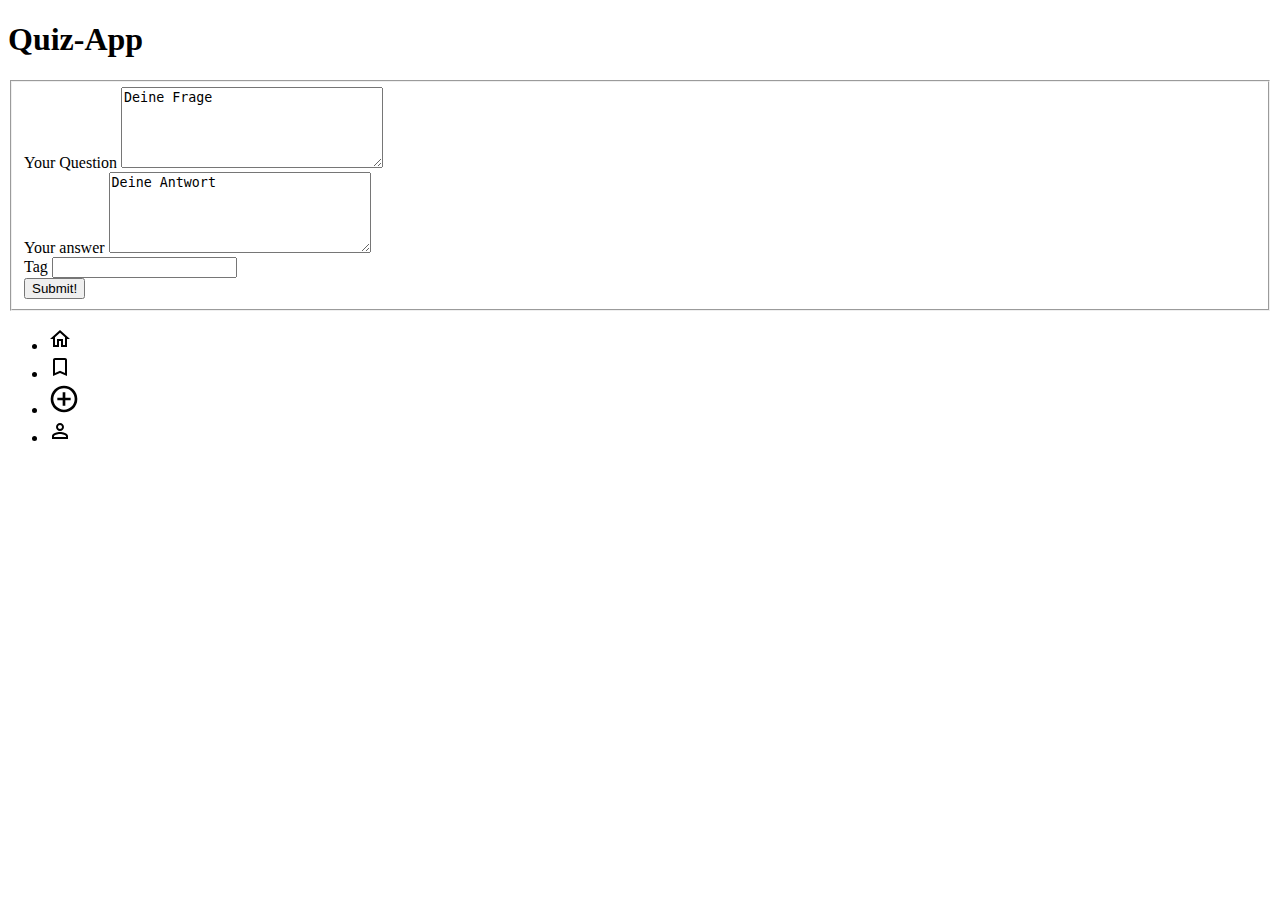
==== components/form.html @ 979c9519 "new-js" ====
<!DOCTYPE html>
<html lang="en">
  <head>
    <meta charset="UTF-8" />
    <meta name="viewport" content="width=device-width, initial-scale=1.0" />
    <title>Document</title>
    <link rel="stylesheet" href="./styles.css" />
    
    <script type="module" src="./form.js" defer></script>
  </head>
  <body>
    <header class="header">
        <h1 class="header__title">Quiz-App</h1>
      </header>
    
      <main data-js="main">
      
        <fieldset>
          <form data-js="form">

          <article class="new-question">
          <label for="new-question">Your Question</label>
          <textarea id="new-question" name="new-question"
          rows="5" cols="30">Deine Frage</textarea>
        </article>

          
          <article class="new-answer">
          <label for="new-answer">Your answer</label>
          <textarea id="new-answer" name="new-answer"
          rows="5" cols="30">Deine Antwort</textarea>
        </article>
          
        <article class="input-tag">
          <label for="input-tag">Tag</label>
          <input type="text" id="input-tag" name="input-tag" required
          minlength="4" maxlength="10" size="20">
        </article>
      
        <article class="inputSubmit"> 
        <button type="submit">Submit!</button>
      </article>
        </fieldset>
      </main>
      <footer>
      <nav class="navigation">
        <ul class="navigation__list">
          <li class="navigation__list-item navigation__list-item--active">
            <a
              class="navigation__link"
              href="/index.html"
              aria-label="go to home page"
            >
              <svg
                xmlns="http://www.w3.org/2000/svg"
                height="24px"
                viewbox="0 0 24 24"
                width="24px"
              >
                <path
                  d="M12 5.69l5 4.5V18h-2v-6H9v6H7v-7.81l5-4.5M12 3L2 12h3v8h6v-6h2v6h6v-8h3L12 3z"
                />
              </svg>
            </a>
          </li>
          <li class="navigation__list-item">
            <a
              class="navigation__link"
              href="/bookmarks.html"
              aria-label="go to bookmarks page"
            >
              <svg
                xmlns="http://www.w3.org/2000/svg"
                height="24px"
                viewbox="0 0 24 24"
                width="24px"
              >
                <path
                  d="M17 3H7c-1.1 0-2 .9-2 2v16l7-3 7 3V5c0-1.1-.9-2-2-2zm0 15l-5-2.18L7 18V5h10v13z"
                />
              </svg>
            </a>
          </li>
          <li class="navigation__list-item">
            <a
              class="navigation__link"
              href="/form.html"
              aria-label="go to form page"
            >
            <svg xmlns="http://www.w3.org/2000/svg" width="32" height="32" viewBox="0 0 24 24"><path fill="black" d="M11 17h2v-4h4v-2h-4V7h-2v4H7v2h4v4Zm1 5q-2.075 0-3.9-.788t-3.175-2.137q-1.35-1.35-2.137-3.175T2 12q0-2.075.788-3.9t2.137-3.175q1.35-1.35 3.175-2.137T12 2q2.075 0 3.9.788t3.175 2.137q1.35 1.35 2.138 3.175T22 12q0 2.075-.788 3.9t-2.137 3.175q-1.35 1.35-3.175 2.138T12 22Zm0-2q3.35 0 5.675-2.325T20 12q0-3.35-2.325-5.675T12 4Q8.65 4 6.325 6.325T4 12q0 3.35 2.325 5.675T12 20Zm0-8Z"/></svg>




</a>
          </li>




          <li class="navigation__list-item">
            <a
              class="navigation__link"
              href="/profile.html"
              aria-label="go to profile page"
            >
              <svg
                xmlns="http://www.w3.org/2000/svg"
                height="24px"
                viewbox="0 0 24 24"
                width="24px"
              >
                <path
                  d="M12 6c1.1 0 2 .9 2 2s-.9 2-2 2-2-.9-2-2 .9-2 2-2m0 9c2.7 0 5.8 1.29 6 2v1H6v-.99c.2-.72 3.3-2.01 6-2.01m0-11C9.79 4 8 5.79 8 8s1.79 4 4 4 4-1.79 4-4-1.79-4-4-4zm0 9c-2.67 0-8 1.34-8 4v3h16v-3c0-2.66-5.33-4-8-4z"
                />
              </svg>
            </a>
          </li>
        </ul>
      </nav>
    </footer>
  </body>
</html>
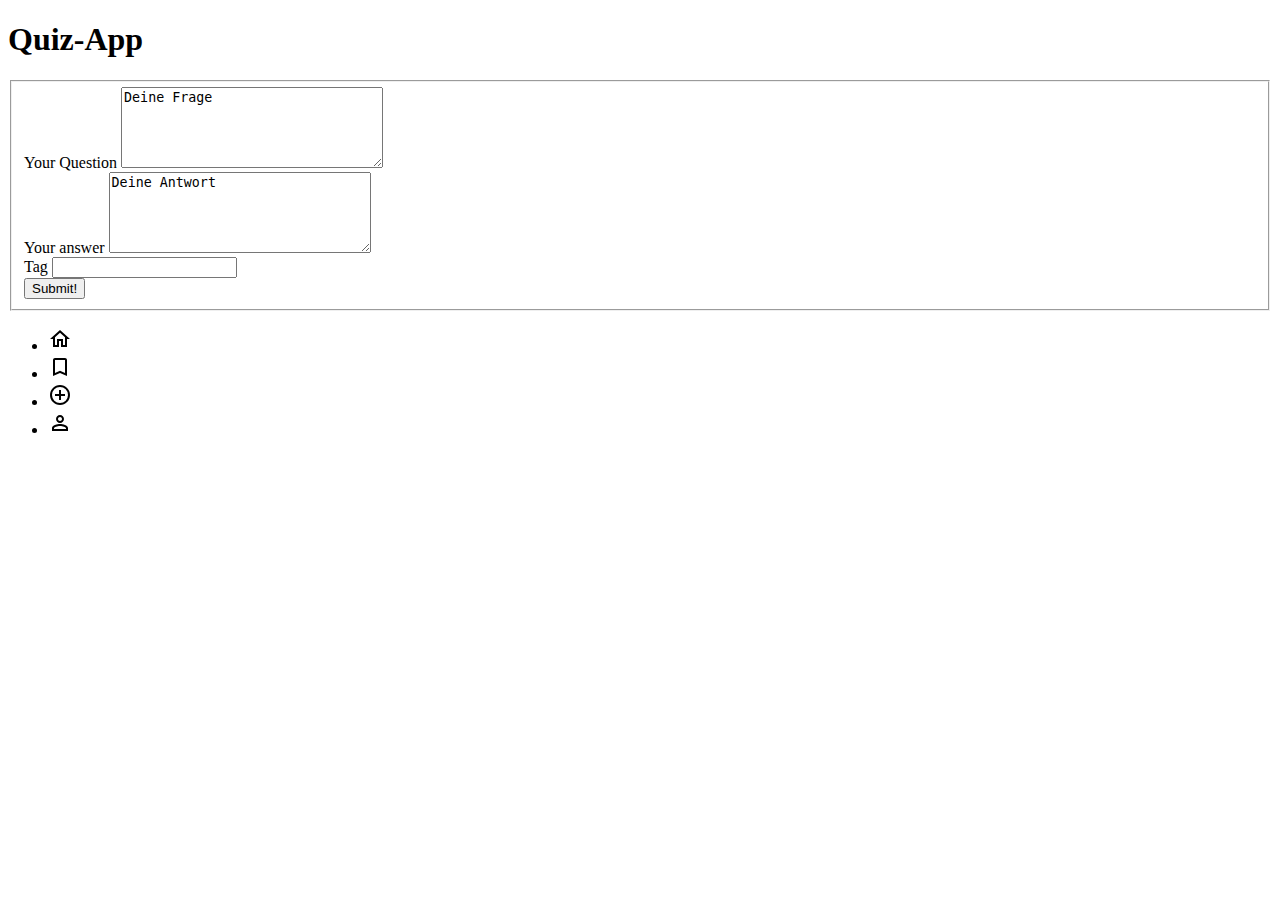
==== commit dd3d5ed5: "add form-button to quiz-app nav" ====
--- a/components/form.html
+++ b/components/form.html
@@ -3,46 +3,53 @@
   <head>
     <meta charset="UTF-8" />
     <meta name="viewport" content="width=device-width, initial-scale=1.0" />
-    <title>Document</title>
+    <title>Quiz-App</title>
     <link rel="stylesheet" href="./styles.css" />
-    
-    <script type="module" src="./form.js" defer></script>
+
+    <script src="./form.js" defer></script>
   </head>
   <body>
     <header class="header">
-        <h1 class="header__title">Quiz-App</h1>
-      </header>
-    
-      <main data-js="main">
-      
-        <fieldset>
-          <form data-js="form">
+      <h1 class="header__title">Quiz-App</h1>
+    </header>
 
+    <main data-js="main">
+      <fieldset>
+        <form data-js="form">
           <article class="new-question">
-          <label for="new-question">Your Question</label>
-          <textarea id="new-question" name="new-question"
-          rows="5" cols="30">Deine Frage</textarea>
-        </article>
+            <label for="new-question">Your Question</label>
+            <textarea id="new-question" name="new-question" rows="5" cols="30">
+Deine Frage</textarea
+            >
+          </article>
 
-          
           <article class="new-answer">
-          <label for="new-answer">Your answer</label>
-          <textarea id="new-answer" name="new-answer"
-          rows="5" cols="30">Deine Antwort</textarea>
-        </article>
-          
-        <article class="input-tag">
-          <label for="input-tag">Tag</label>
-          <input type="text" id="input-tag" name="input-tag" required
-          minlength="4" maxlength="10" size="20">
-        </article>
-      
-        <article class="inputSubmit"> 
-        <button type="submit">Submit!</button>
-      </article>
-        </fieldset>
-      </main>
-      <footer>
+            <label for="new-answer">Your answer</label>
+            <textarea id="new-answer" name="new-answer" rows="5" cols="30">
+Deine Antwort</textarea
+            >
+          </article>
+
+          <article class="input-tag">
+            <label for="input-tag">Tag</label>
+            <input
+              type="text"
+              id="input-tag"
+              name="input-tag"
+              required
+              minlength="4"
+              maxlength="10"
+              size="20"
+            />
+          </article>
+
+          <article class="inputSubmit">
+            <button type="submit">Submit!</button>
+          </article>
+        </form>
+      </fieldset>
+    </main>
+    <footer>
       <nav class="navigation">
         <ul class="navigation__list">
           <li class="navigation__list-item navigation__list-item--active">
@@ -87,16 +94,19 @@
               href="/form.html"
               aria-label="go to form page"
             >
-            <svg xmlns="http://www.w3.org/2000/svg" width="32" height="32" viewBox="0 0 24 24"><path fill="black" d="M11 17h2v-4h4v-2h-4V7h-2v4H7v2h4v4Zm1 5q-2.075 0-3.9-.788t-3.175-2.137q-1.35-1.35-2.137-3.175T2 12q0-2.075.788-3.9t2.137-3.175q1.35-1.35 3.175-2.137T12 2q2.075 0 3.9.788t3.175 2.137q1.35 1.35 2.138 3.175T22 12q0 2.075-.788 3.9t-2.137 3.175q-1.35 1.35-3.175 2.138T12 22Zm0-2q3.35 0 5.675-2.325T20 12q0-3.35-2.325-5.675T12 4Q8.65 4 6.325 6.325T4 12q0 3.35 2.325 5.675T12 20Zm0-8Z"/></svg>
-
-
-
-
-</a>
+              <svg
+                xmlns="http://www.w3.org/2000/svg"
+                width="24"
+                height="24"
+                viewBox="0 0 24 24"
+              >
+                <path
+                  fill="black"
+                  d="M11 17h2v-4h4v-2h-4V7h-2v4H7v2h4v4Zm1 5q-2.075 0-3.9-.788t-3.175-2.137q-1.35-1.35-2.137-3.175T2 12q0-2.075.788-3.9t2.137-3.175q1.35-1.35 3.175-2.137T12 2q2.075 0 3.9.788t3.175 2.137q1.35 1.35 2.138 3.175T22 12q0 2.075-.788 3.9t-2.137 3.175q-1.35 1.35-3.175 2.138T12 22Zm0-2q3.35 0 5.675-2.325T20 12q0-3.35-2.325-5.675T12 4Q8.65 4 6.325 6.325T4 12q0 3.35 2.325 5.675T12 20Zm0-8Z"
+                />
+              </svg>
+            </a>
           </li>
-
-
-
 
           <li class="navigation__list-item">
             <a
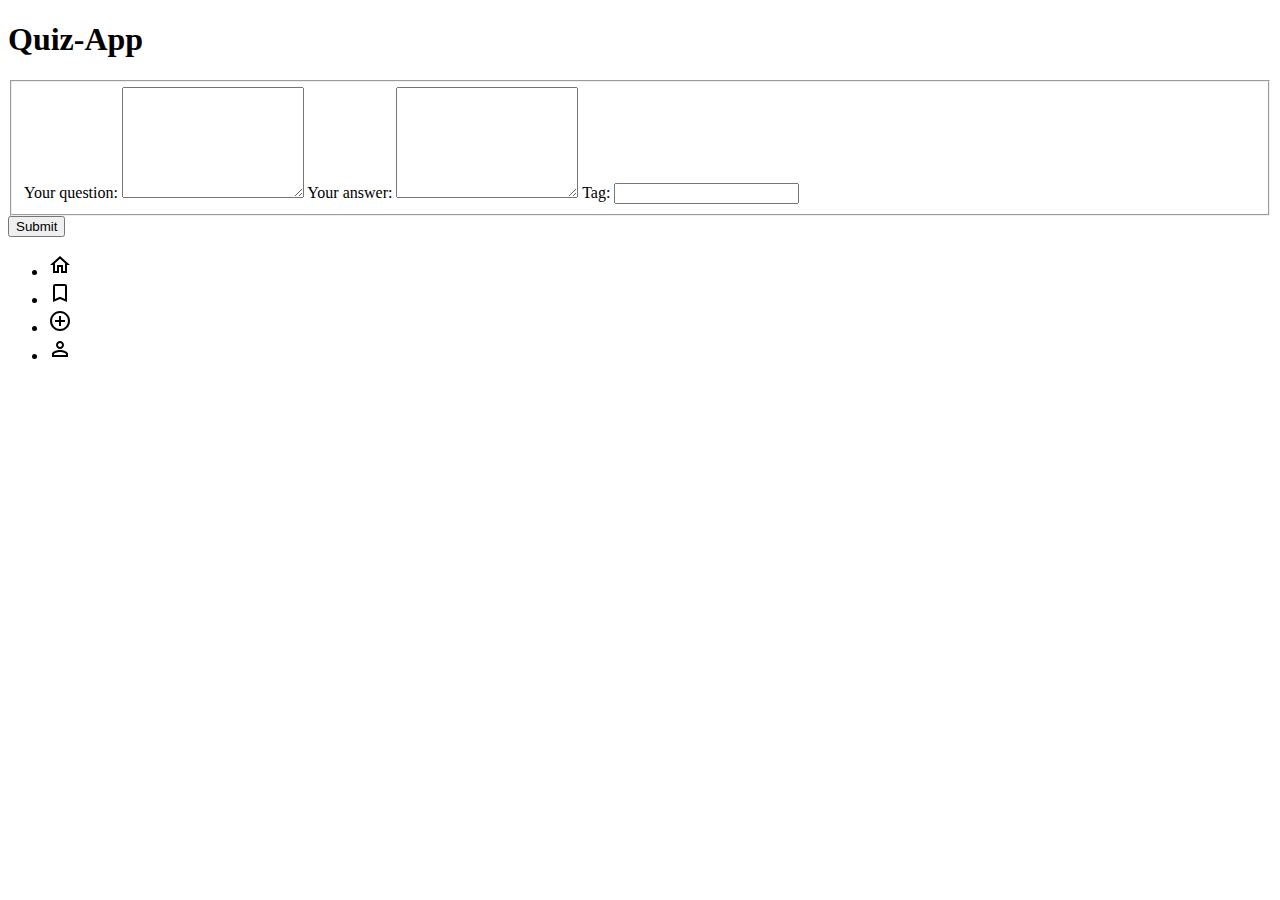
==== commit 9762dce4: "improve-cards" ====
--- a/components/form.html
+++ b/components/form.html
@@ -5,129 +5,104 @@
     <meta name="viewport" content="width=device-width, initial-scale=1.0" />
     <title>Quiz-App</title>
     <link rel="stylesheet" href="./styles.css" />
-
     <script src="./form.js" defer></script>
   </head>
   <body>
     <header class="header">
       <h1 class="header__title">Quiz-App</h1>
     </header>
+    <main>
+      <form class="form" data-js="form">
+        <fieldset>
+          <label for="question">Your question:</label>
+          <textarea id="question" name="question" rows="7"></textarea>
+          <label for="answer">Your answer:</label>
+          <textarea id="answer" name="answer" rows="7"></textarea>
+          <label for="tag">Tag:</label>
+          <input id="tag" name="tag" type="text" />
+        </fieldset>
+        <button type="submit" class="form__button">Submit</button>
+      </form>
+      <ul data-js="cardContainer" class="card-list"></ul>
+    </main>
 
-    <main data-js="main">
-      <fieldset>
-        <form data-js="form">
-          <article class="new-question">
-            <label for="new-question">Your Question</label>
-            <textarea id="new-question" name="new-question" rows="5" cols="30">
-Deine Frage</textarea
+    <nav class="navigation">
+      <ul class="navigation__list">
+        <li class="navigation__list-item navigation__list-item--active">
+          <a
+            class="navigation__link"
+            href="/index.html"
+            aria-label="go to home page"
+          >
+            <svg
+              xmlns="http://www.w3.org/2000/svg"
+              height="24px"
+              viewbox="0 0 24 24"
+              width="24px"
             >
-          </article>
+              <path
+                d="M12 5.69l5 4.5V18h-2v-6H9v6H7v-7.81l5-4.5M12 3L2 12h3v8h6v-6h2v6h6v-8h3L12 3z"
+              />
+            </svg>
+          </a>
+        </li>
+        <li class="navigation__list-item">
+          <a
+            class="navigation__link"
+            href="/bookmarks.html"
+            aria-label="go to bookmarks page"
+          >
+            <svg
+              xmlns="http://www.w3.org/2000/svg"
+              height="24px"
+              viewbox="0 0 24 24"
+              width="24px"
+            >
+              <path
+                d="M17 3H7c-1.1 0-2 .9-2 2v16l7-3 7 3V5c0-1.1-.9-2-2-2zm0 15l-5-2.18L7 18V5h10v13z"
+              />
+            </svg>
+          </a>
+        </li>
+        <li class="navigation__list-item">
+          <a
+            class="navigation__link"
+            href="/form.html"
+            aria-label="go to form page"
+          >
+            <svg
+              xmlns="http://www.w3.org/2000/svg"
+              width="24"
+              height="24"
+              viewBox="0 0 24 24"
+            >
+              <path
+                fill="black"
+                d="M11 17h2v-4h4v-2h-4V7h-2v4H7v2h4v4Zm1 5q-2.075 0-3.9-.788t-3.175-2.137q-1.35-1.35-2.137-3.175T2 12q0-2.075.788-3.9t2.137-3.175q1.35-1.35 3.175-2.137T12 2q2.075 0 3.9.788t3.175 2.137q1.35 1.35 2.138 3.175T22 12q0 2.075-.788 3.9t-2.137 3.175q-1.35 1.35-3.175 2.138T12 22Zm0-2q3.35 0 5.675-2.325T20 12q0-3.35-2.325-5.675T12 4Q8.65 4 6.325 6.325T4 12q0 3.35 2.325 5.675T12 20Zm0-8Z"
+              />
+            </svg>
+          </a>
+        </li>
 
-          <article class="new-answer">
-            <label for="new-answer">Your answer</label>
-            <textarea id="new-answer" name="new-answer" rows="5" cols="30">
-Deine Antwort</textarea
+        <li class="navigation__list-item">
+          <a
+            class="navigation__link"
+            href="/profile.html"
+            aria-label="go to profile page"
+          >
+            <svg
+              xmlns="http://www.w3.org/2000/svg"
+              height="24px"
+              viewbox="0 0 24 24"
+              width="24px"
             >
-          </article>
-
-          <article class="input-tag">
-            <label for="input-tag">Tag</label>
-            <input
-              type="text"
-              id="input-tag"
-              name="input-tag"
-              required
-              minlength="4"
-              maxlength="10"
-              size="20"
-            />
-          </article>
-
-          <article class="inputSubmit">
-            <button type="submit">Submit!</button>
-          </article>
-        </form>
-      </fieldset>
-    </main>
-    <footer>
-      <nav class="navigation">
-        <ul class="navigation__list">
-          <li class="navigation__list-item navigation__list-item--active">
-            <a
-              class="navigation__link"
-              href="/index.html"
-              aria-label="go to home page"
-            >
-              <svg
-                xmlns="http://www.w3.org/2000/svg"
-                height="24px"
-                viewbox="0 0 24 24"
-                width="24px"
-              >
-                <path
-                  d="M12 5.69l5 4.5V18h-2v-6H9v6H7v-7.81l5-4.5M12 3L2 12h3v8h6v-6h2v6h6v-8h3L12 3z"
-                />
-              </svg>
-            </a>
-          </li>
-          <li class="navigation__list-item">
-            <a
-              class="navigation__link"
-              href="/bookmarks.html"
-              aria-label="go to bookmarks page"
-            >
-              <svg
-                xmlns="http://www.w3.org/2000/svg"
-                height="24px"
-                viewbox="0 0 24 24"
-                width="24px"
-              >
-                <path
-                  d="M17 3H7c-1.1 0-2 .9-2 2v16l7-3 7 3V5c0-1.1-.9-2-2-2zm0 15l-5-2.18L7 18V5h10v13z"
-                />
-              </svg>
-            </a>
-          </li>
-          <li class="navigation__list-item">
-            <a
-              class="navigation__link"
-              href="/form.html"
-              aria-label="go to form page"
-            >
-              <svg
-                xmlns="http://www.w3.org/2000/svg"
-                width="24"
-                height="24"
-                viewBox="0 0 24 24"
-              >
-                <path
-                  fill="black"
-                  d="M11 17h2v-4h4v-2h-4V7h-2v4H7v2h4v4Zm1 5q-2.075 0-3.9-.788t-3.175-2.137q-1.35-1.35-2.137-3.175T2 12q0-2.075.788-3.9t2.137-3.175q1.35-1.35 3.175-2.137T12 2q2.075 0 3.9.788t3.175 2.137q1.35 1.35 2.138 3.175T22 12q0 2.075-.788 3.9t-2.137 3.175q-1.35 1.35-3.175 2.138T12 22Zm0-2q3.35 0 5.675-2.325T20 12q0-3.35-2.325-5.675T12 4Q8.65 4 6.325 6.325T4 12q0 3.35 2.325 5.675T12 20Zm0-8Z"
-                />
-              </svg>
-            </a>
-          </li>
-
-          <li class="navigation__list-item">
-            <a
-              class="navigation__link"
-              href="/profile.html"
-              aria-label="go to profile page"
-            >
-              <svg
-                xmlns="http://www.w3.org/2000/svg"
-                height="24px"
-                viewbox="0 0 24 24"
-                width="24px"
-              >
-                <path
-                  d="M12 6c1.1 0 2 .9 2 2s-.9 2-2 2-2-.9-2-2 .9-2 2-2m0 9c2.7 0 5.8 1.29 6 2v1H6v-.99c.2-.72 3.3-2.01 6-2.01m0-11C9.79 4 8 5.79 8 8s1.79 4 4 4 4-1.79 4-4-1.79-4-4-4zm0 9c-2.67 0-8 1.34-8 4v3h16v-3c0-2.66-5.33-4-8-4z"
-                />
-              </svg>
-            </a>
-          </li>
-        </ul>
-      </nav>
-    </footer>
+              <path
+                d="M12 6c1.1 0 2 .9 2 2s-.9 2-2 2-2-.9-2-2 .9-2 2-2m0 9c2.7 0 5.8 1.29 6 2v1H6v-.99c.2-.72 3.3-2.01 6-2.01m0-11C9.79 4 8 5.79 8 8s1.79 4 4 4 4-1.79 4-4-1.79-4-4-4zm0 9c-2.67 0-8 1.34-8 4v3h16v-3c0-2.66-5.33-4-8-4z"
+              />
+            </svg>
+          </a>
+        </li>
+      </ul>
+    </nav>
   </body>
 </html>
